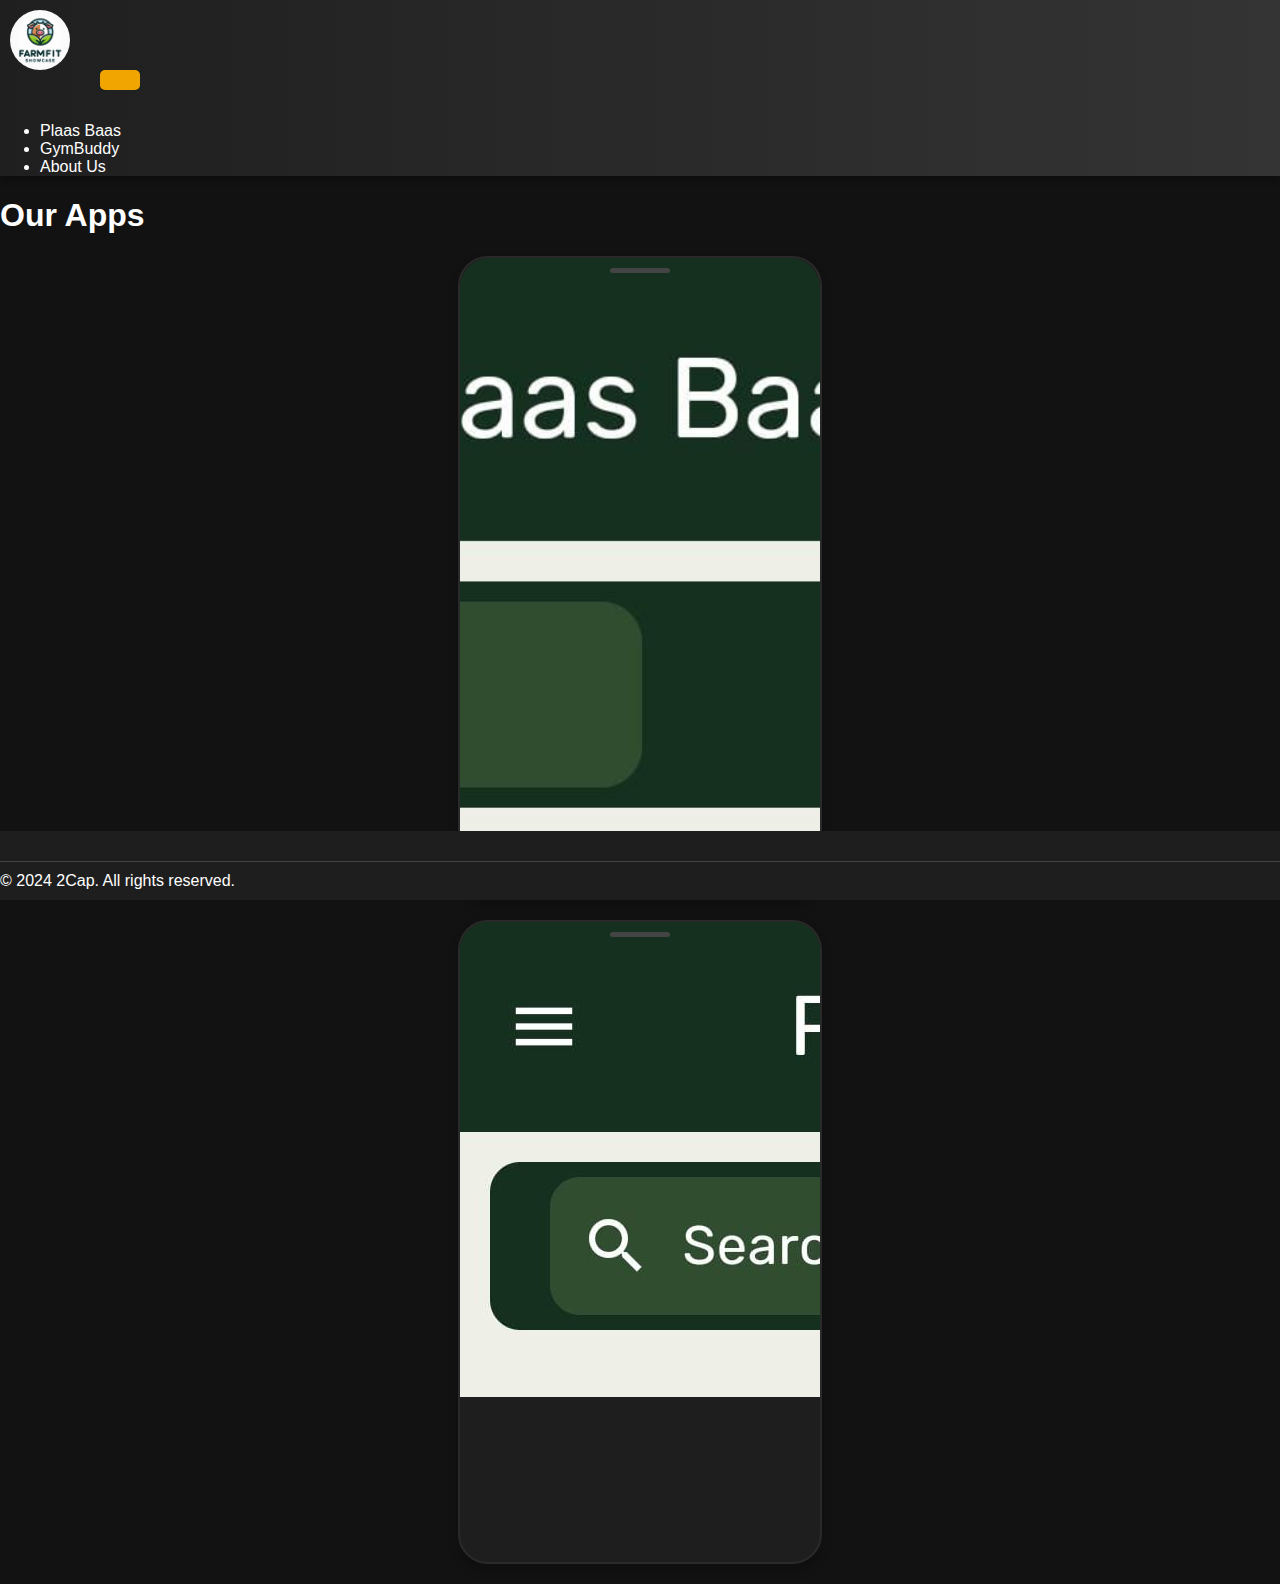
==== index.html @ fa41c2bb "Update copyright year to 2024 and change company name to 2Cap" ====
<!DOCTYPE html>
<html lang="en">
  <head>
    <meta charset="UTF-8" />
    <meta name="viewport" content="width=device-width, initial-scale=1.0" />
    <title>FitFarm Showcase</title>
    <link
      rel="stylesheet"
      href="https://cdnjs.cloudflare.com/ajax/libs/font-awesome/5.15.3/css/all.min.css"
      integrity="sha512-7bBfrgK5cLG5uJ6ZB+z6FwMr1io6J1cC+bbSXmsfxqOZz6sz0jLJ/cRxwJc1K4ZgJ2oT1hD9Q0b0pXoRwX2yqg=="
      crossorigin="anonymous"
      referrerpolicy="no-referrer" />
    <link
      href="https://cdn.jsdelivr.net/npm/bootstrap@5.0.2/dist/css/bootstrap.min.css"
      rel="stylesheet"
      integrity="sha384-EVSTQN3/azprG1Anm3QDgpJLIm9Nao0Yz1ztcQTwFspd3yD65VohhpuuCOmLASjC"
      crossorigin="anonymous" />
    <link rel="stylesheet" href="styles/footer.css" />
    <link rel="stylesheet" href="styles/style.css" />
    <link rel="stylesheet" href="styles/index.css" />
  </head>
  <body>
    <nav class="navbar navbar-expand-lg">
      <a class="navbar-brand" href="index.html">
        <img
          class="logo"
          src="images/fitfarmshowcase.jpeg"
          alt="FitFarm Logo"
          width="30"
          height="30"
          class="d-inline-block align-text-top" />
      </a>
      <button
        class="navbar-toggler"
        type="button"
        data-toggle="collapse"
        data-target="#navbarNav"
        aria-controls="navbarNav"
        aria-expanded="false"
        aria-label="Toggle navigation">
        <span class="navbar-toggler-icon"></span>
      </button>
      <div class="collapse navbar-collapse text-center" id="navbarNav">
        <ul class="navbar-nav mx-auto">
          <li class="nav-item active">
            <a class="nav-link" href="plaas_baas.html">Plaas Baas</a>
          </li>
          <li class="nav-item">
            <a class="nav-link" href="gymbuddy.html">GymBuddy</a>
          </li>
          <li class="nav-item">
            <a class="nav-link" href="about_us.html">About Us</a>
          </li>
        </ul>
      </div>
    </nav>

    <div class="container mt-4">
      <h1 class="text-center">Our Apps</h1>
      <div class="row mt-4">
        <div class="col-md-6">
          <a href="plaas_baas.html">
            <div class="card">
              <img class="card-img-top" src="images/Plaas.jpg" alt="..." />
              <div class="card-body">
                <h5 class="card-title">Plaas Baas</h5>
                <p class="card-text">The farm app</p>
              </div>
            </div>
          </a>
        </div>
        <div class="col-md-6">
          <a href="gymbuddy.html">
            <div class="card">
              <img
                class="img-fluid rounded-start"
                src="images/Plaas.jpg"
                alt="App 2 Screenshot" />
              <div class="card-body">
                <h5 class="card-title">Gym</h5>
                <p class="card-text">The gym app</p>
              </div>
            </div>
          </a>
        </div>
      </div>
    </div>

    <script src="https://code.jquery.com/jquery-3.2.1.slim.min.js"></script>
    <script src="https://maxcdn.bootstrapcdn.com/bootstrap/4.0.0/js/bootstrap.min.js"></script>
  </body>

  <footer>
    <footer class="footer mt-auto py-3">
      <div class="container">
        <div class="text-center py-3">
          &copy; 2024 2Cap. All rights reserved.
        </div>
      </div>
    </footer>
  </footer>
</html>
---- styles/footer.css ----
.footer {
  background-color: #1e1e1e;
  color: #ffffff;
  position: relative;
  bottom: 0;
  left: 0;
  right: 0;
  padding: 10px 0;
}
.footer a {
  color: #f0a500;
  text-decoration: none;
  transition: color 0.2s;
}
.footer a:hover {
  color: #ffffff;
}
.footer h5 {
  margin-bottom: 20px;
}
.footer ul {
  padding: 0;
  list-style: none;
}
.footer ul li {
  margin-bottom: 10px;
}
.footer ul li a {
  display: flex;
  align-items: center;
}
.footer ul li a i {
  margin-right: 8px;
}
.footer .text-center {
  border-top: 1px solid #444;
  margin-top: 20px;
  padding-top: 10px;
}
---- styles/style.css ----
body {
  background-color: #121212;
  color: #ffffff;
  height: 100%;
  margin: 0;
  padding: 0;
  font-family: "Roboto", sans-serif;
}
.navbar {
  background: linear-gradient(90deg, #1f1f1f 0%, #343434 100%);
  box-shadow: 0 4px 8px rgba(0, 0, 0, 0.3);
}

.navbar-brand,
.nav-link {
  color: #ffffff !important;
  transition: color 0.2s;
}
.nav-link:hover {
  color: #f8f9fa !important;
  border-bottom: 2px solid #000000;
}
a {
  text-decoration: none;
  color: inherit;
}
.container h1 {
  color: #ffffff;
}

.logo {
  margin: 10px;
  height: auto;
  width: 60px;
  border-radius: 50%;
}

button {
  background-color: #f0a500;
  color: #ffffff;
  border: none;
  padding: 10px 20px;
  border-radius: 5px;
  cursor: pointer;
  transition: background-color 0.2s;
  margin: 1rem;
}
---- styles/index.css ----
.card {
  background-color: #1e1e1e;
  border: 2px solid #2a2a2a;
  border-radius: 30px;
  color: #ffffff;
  cursor: pointer;
  transition: transform 0.3s, box-shadow 0.3s;
  box-shadow: 0 6px 12px rgba(0, 0, 0, 0.2);
  overflow: hidden;
  position: relative;
  width: 100%;
  max-width: 360px; /* Approximate width of a phone */
  height: 640px; /* 16:9 ratio height for a phone */
  margin: auto;
  margin-bottom: 20px;
}
.card::before {
  content: "";
  position: absolute;
  top: 10px;
  left: 50%;
  transform: translateX(-50%);
  width: 60px;
  height: 5px;
  background-color: #444;
  border-radius: 3px;
}
.card:hover {
  transform: translateY(-10px);
  box-shadow: 0 12px 24px rgba(0, 0, 0, 0.2);
  background-color: #2a2a2a;
}
.card-img-top {
  border-radius: 30px 30px 0 0;
  height: 100%;
  width: 100%;
  object-fit: cover;
}
.card-body {
  display: flex;
  flex-direction: column;
  justify-content: center;
  align-items: center;
  height: 50%;
  padding: 20px;
  text-align: center;
}
.card-title {
  font-size: 1.5rem;
  margin-bottom: 10px;
}
.card-text {
  font-size: 1rem;
}

.footer {
  position: fixed;
}
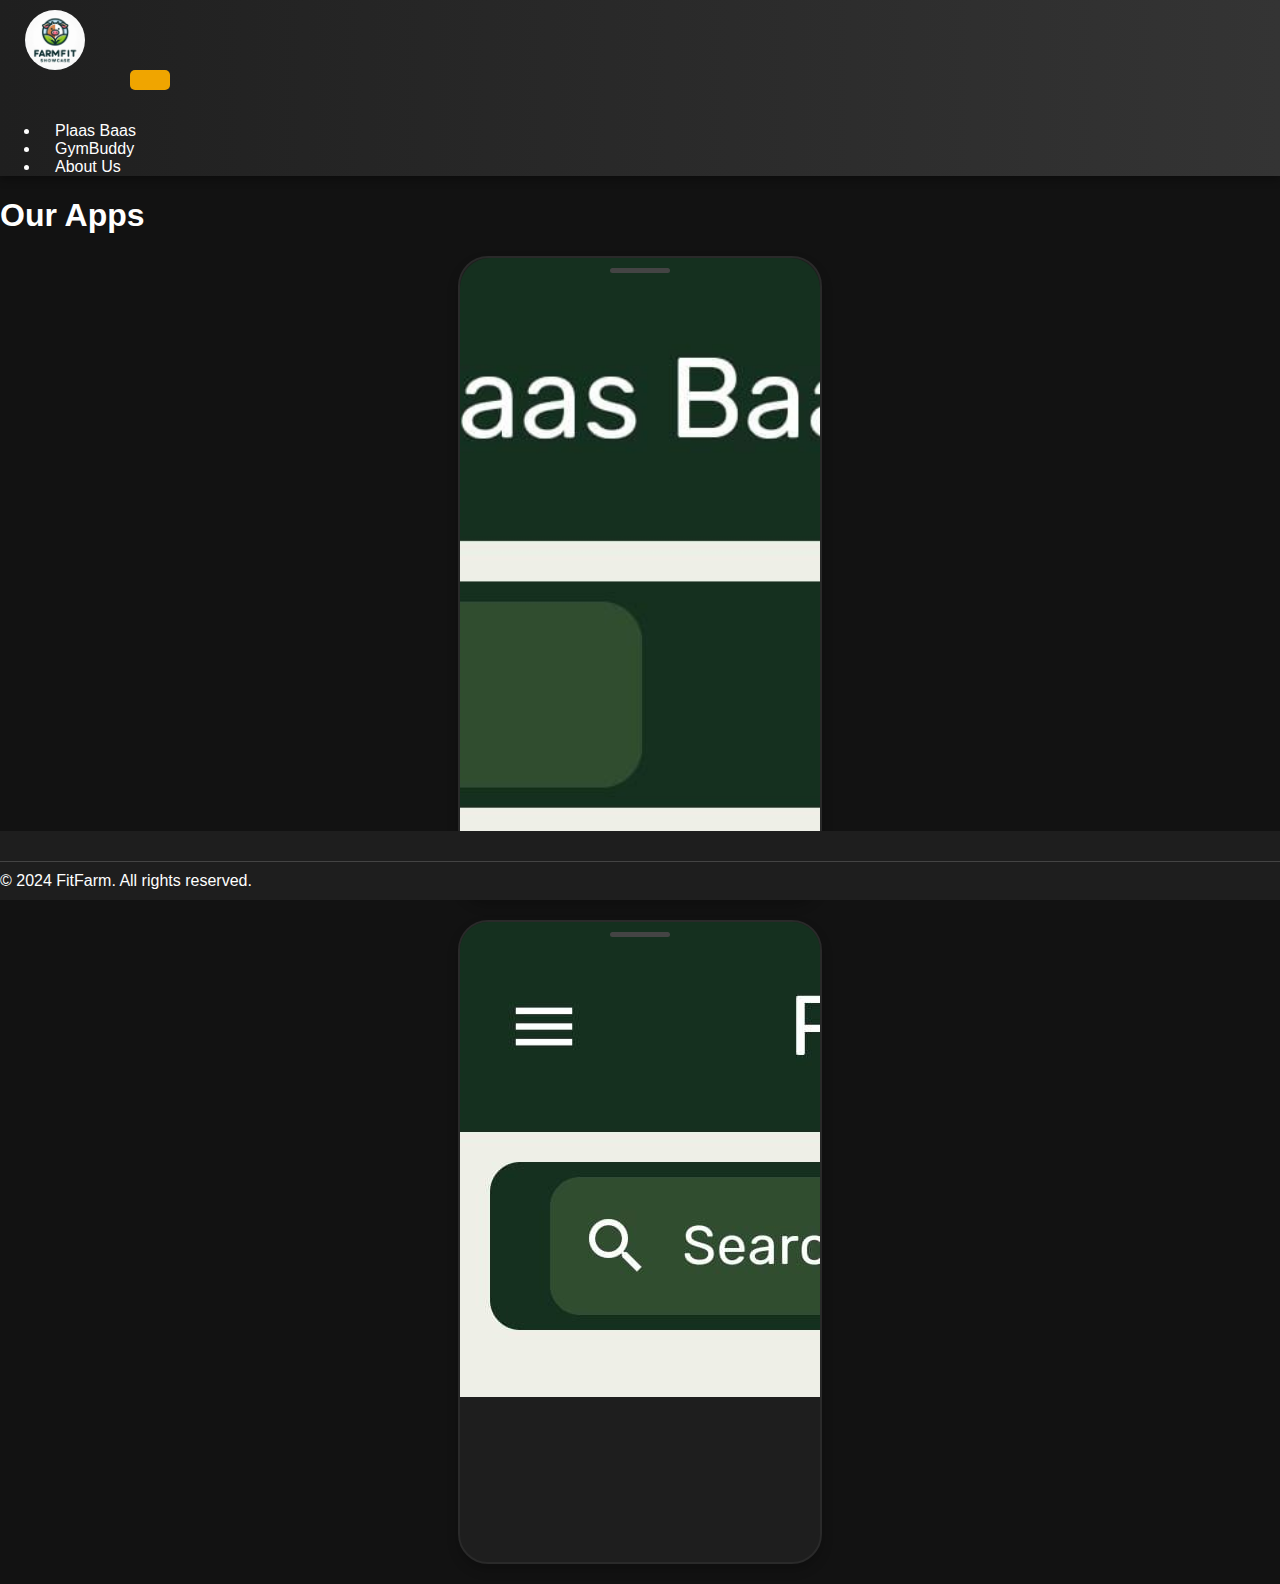
==== commit f5ac9ef2: "Made some design changes" ====
--- a/index.html
+++ b/index.html
@@ -49,7 +49,7 @@
             <a class="nav-link" href="gymbuddy.html">GymBuddy</a>
           </li>
           <li class="nav-item">
-            <a class="nav-link" href="about_us.html">About Us</a>
+            <a class="nav-link" id="About_Us" href="about_us.html">About Us</a>
           </li>
         </ul>
       </div>
@@ -94,7 +94,7 @@
     <footer class="footer mt-auto py-3">
       <div class="container">
         <div class="text-center py-3">
-          &copy; 2024 2Cap. All rights reserved.
+          &copy; 2024 FitFarm. All rights reserved.
         </div>
       </div>
     </footer>
--- a/styles/index.css
+++ b/styles/index.css
@@ -56,3 +56,21 @@
 .footer {
   position: fixed;
 }
+
+.navbar-brand,
+.nav-link {
+  /* Change the color depending on the background color */
+  color: #ffffff !important;
+  transition: color 0.2s;
+  position: relative;
+  padding: 10px 15px;
+}
+
+.nav-link:hover {
+  color: #ffffff;
+  border-bottom: 2px solid #ffffff;
+}
+
+#About_Us {
+  margin-right: 15px;
+}
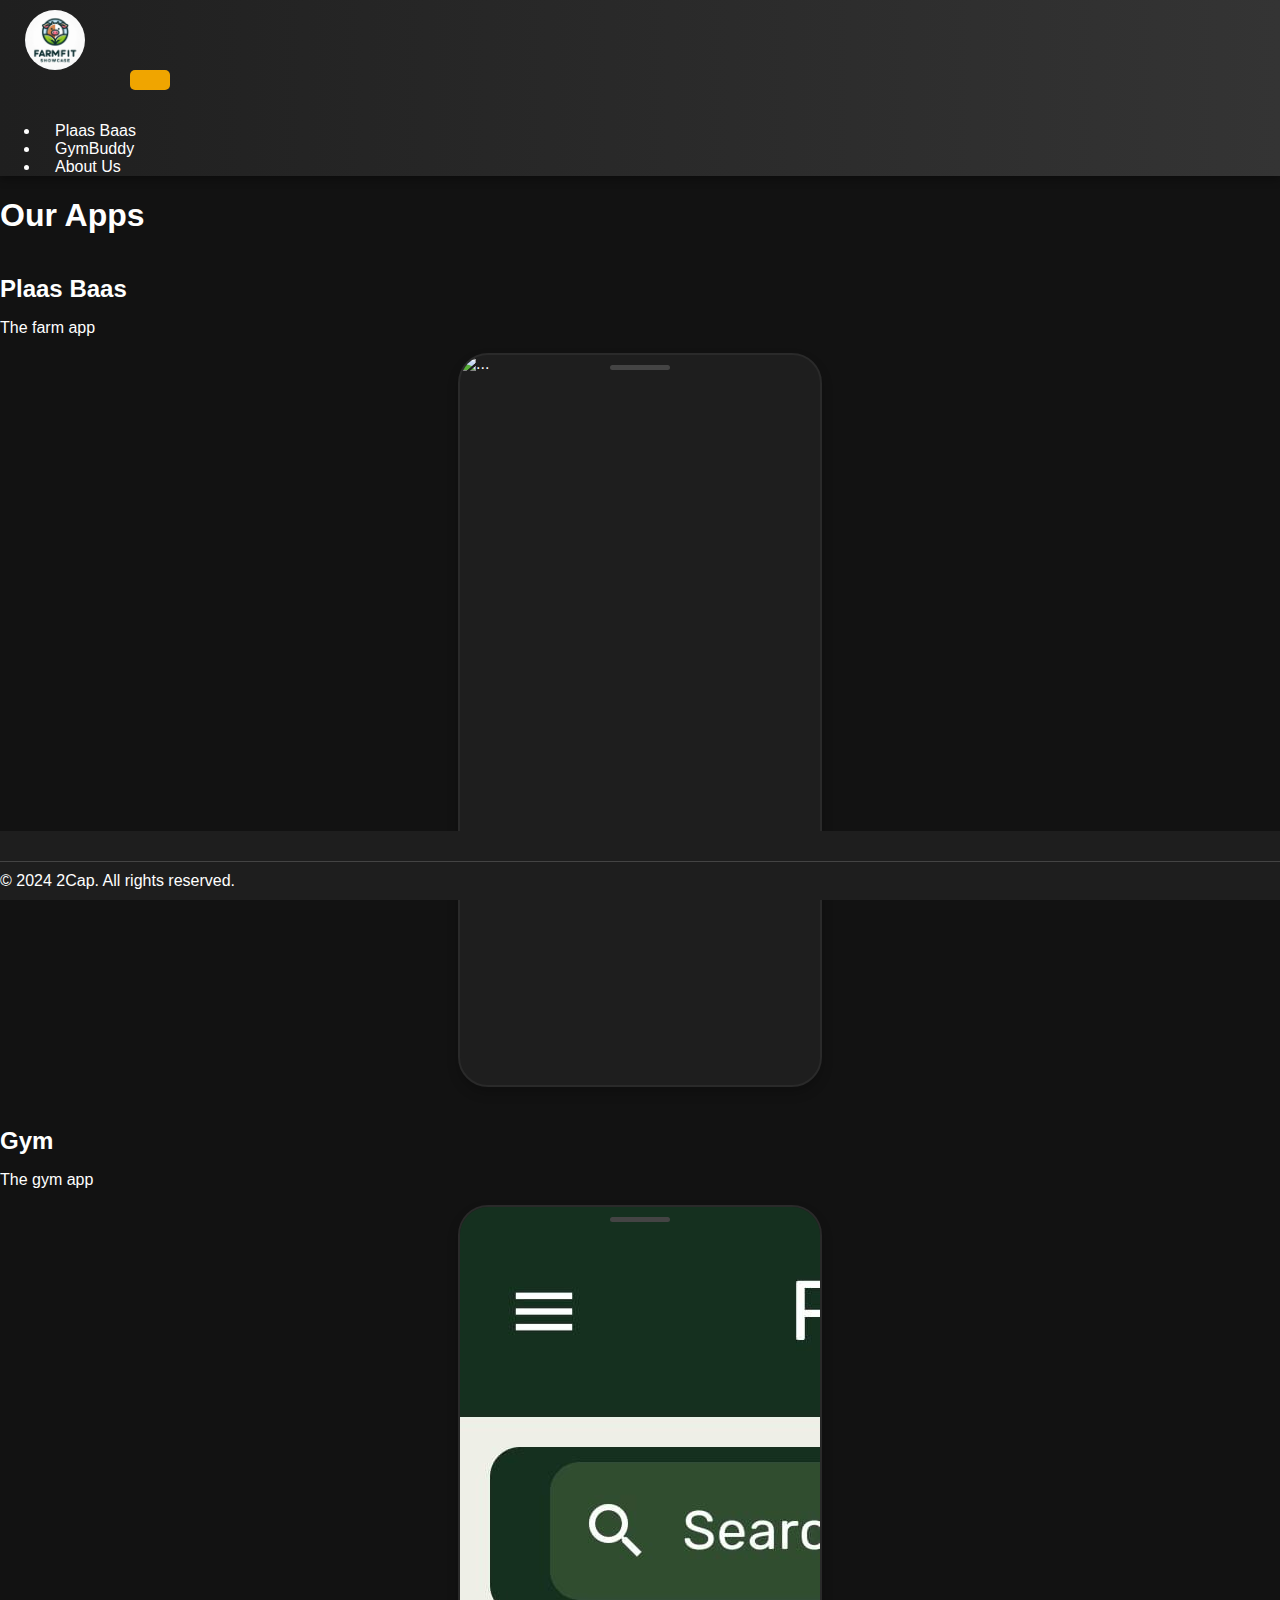
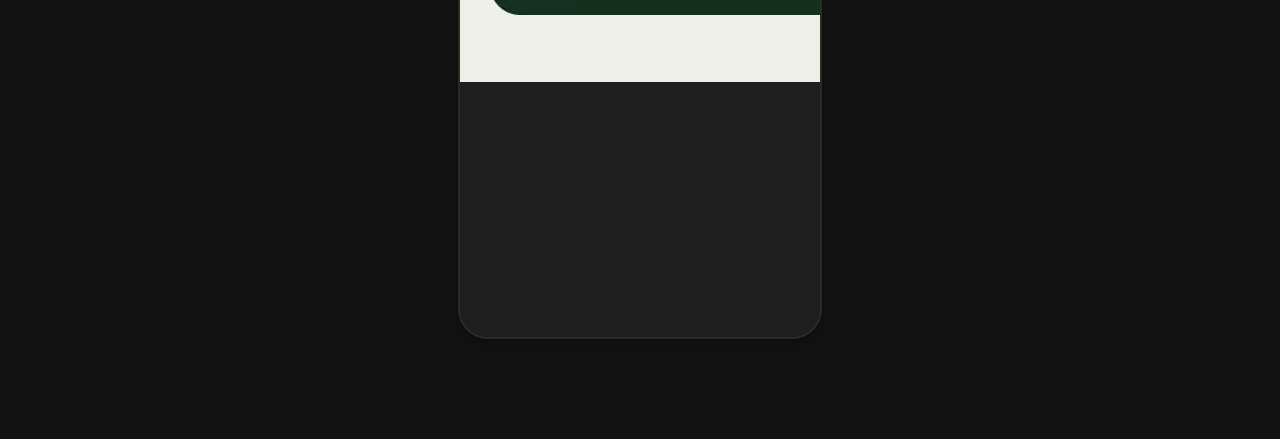
==== commit bca9ead5: "Updated index style" ====
--- a/index.html
+++ b/index.html
@@ -55,30 +55,37 @@
       </div>
     </nav>
 
-    <div class="container mt-4">
+    <div class="container mt-4 card-container">
       <h1 class="text-center">Our Apps</h1>
       <div class="row mt-4">
         <div class="col-md-6">
           <a href="plaas_baas.html">
+            <div class="text-center m-3">
+              <h5 class="card-title">Plaas Baas</h5>
+              <p class="card-text">The farm app</p>
+            </div>
             <div class="card">
-              <img class="card-img-top" src="images/Plaas.jpg" alt="..." />
-              <div class="card-body">
-                <h5 class="card-title">Plaas Baas</h5>
-                <p class="card-text">The farm app</p>
-              </div>
+              <img
+                class="card-img-top"
+                src="images/plaas_baas_home_screen.png"
+                alt="..." />
+              <div class="card-body"></div>
             </div>
           </a>
         </div>
         <div class="col-md-6">
           <a href="gymbuddy.html">
+            <div class="text-center m-3">
+              <h5 class="card-title">Gym</h5>
+              <p class="card-text">The gym app</p>
+            </div>
             <div class="card">
               <img
                 class="img-fluid rounded-start"
                 src="images/Plaas.jpg"
                 alt="App 2 Screenshot" />
               <div class="card-body">
-                <h5 class="card-title">Gym</h5>
-                <p class="card-text">The gym app</p>
+                <!-- Removed h5 and p from here -->
               </div>
             </div>
           </a>
@@ -94,7 +101,7 @@
     <footer class="footer mt-auto py-3">
       <div class="container">
         <div class="text-center py-3">
-          &copy; 2024 FitFarm. All rights reserved.
+          &copy; 2024 2Cap. All rights reserved.
         </div>
       </div>
     </footer>
--- a/styles/index.css
+++ b/styles/index.css
@@ -10,7 +10,7 @@
   position: relative;
   width: 100%;
   max-width: 360px; /* Approximate width of a phone */
-  height: 640px; /* 16:9 ratio height for a phone */
+  height: 730px; /* 16:9 ratio height for a phone */
   margin: auto;
   margin-bottom: 20px;
 }
@@ -34,7 +34,6 @@
   border-radius: 30px 30px 0 0;
   height: 100%;
   width: 100%;
-  object-fit: cover;
 }
 .card-body {
   display: flex;
@@ -71,6 +70,6 @@
   border-bottom: 2px solid #ffffff;
 }
 
-#About_Us {
-  margin-right: 15px;
-}
+.card-container {
+  margin-bottom: 100px; /* Adjust the value as needed */
+}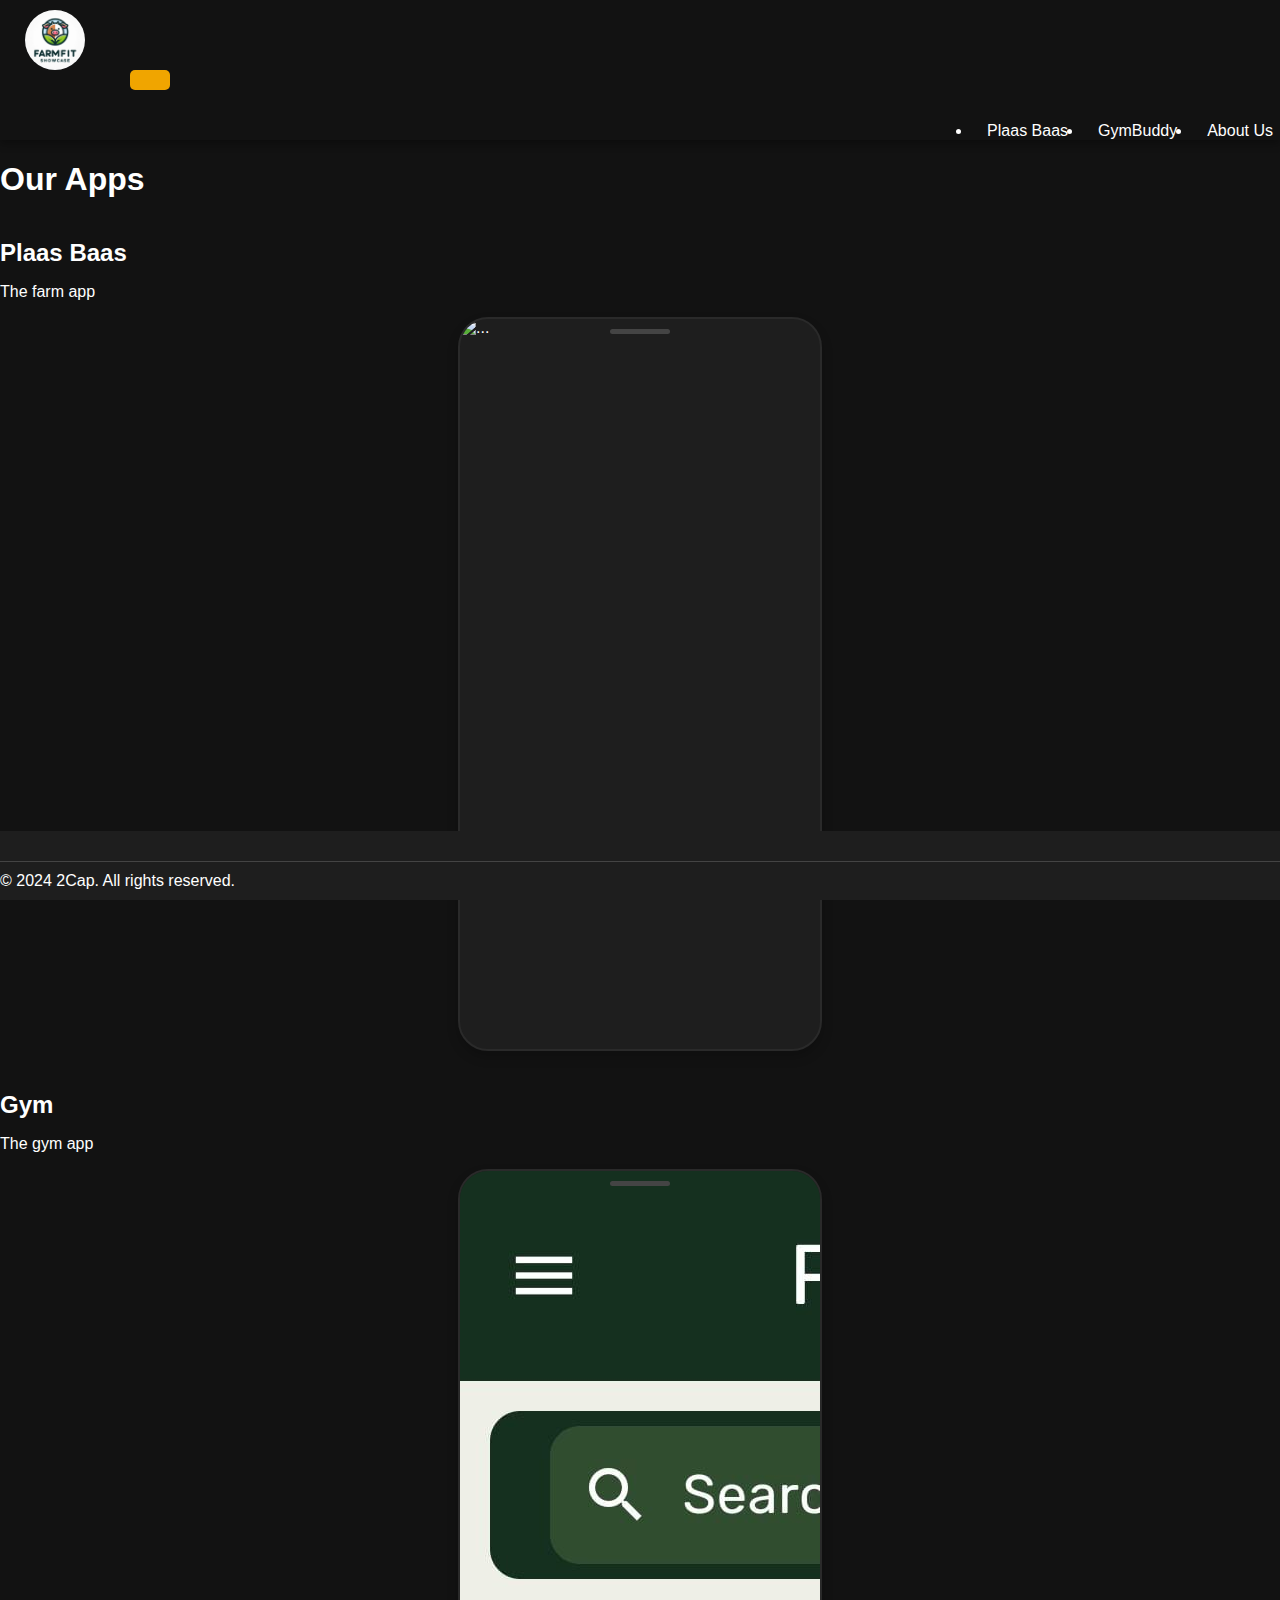
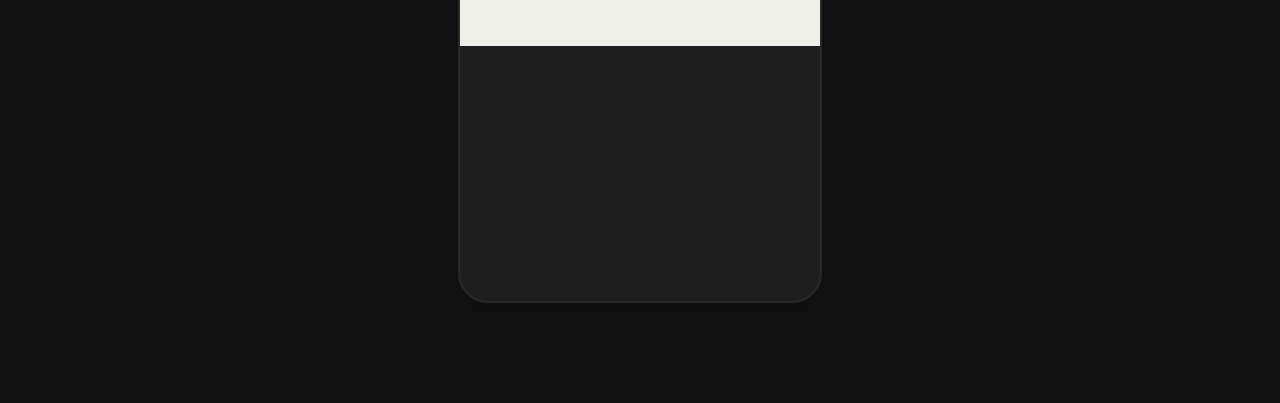
==== commit 5f93726b: "Made some footer design changes" ====
--- a/index.html
+++ b/index.html
@@ -95,15 +95,14 @@
 
     <script src="https://code.jquery.com/jquery-3.2.1.slim.min.js"></script>
     <script src="https://maxcdn.bootstrapcdn.com/bootstrap/4.0.0/js/bootstrap.min.js"></script>
+    <script src="scripts/footer_script.js"></script>
   </body>
 
-  <footer>
-    <footer class="footer mt-auto py-3">
-      <div class="container">
-        <div class="text-center py-3">
-          &copy; 2024 2Cap. All rights reserved.
-        </div>
+  <footer class="footer mt-auto py-3">
+    <div class="container">
+      <div class="text-center py-3">
+        &copy; 2024 2Cap. All rights reserved.
       </div>
-    </footer>
+    </div>
   </footer>
-</html>
+</html>--- a/styles/style.css
+++ b/styles/style.css
@@ -7,25 +7,37 @@
   font-family: "Roboto", sans-serif;
 }
 .navbar {
-  background: linear-gradient(90deg, #1f1f1f 0%, #343434 100%);
+  background: transparent;
   box-shadow: 0 4px 8px rgba(0, 0, 0, 0.3);
 }
 
 .navbar-brand,
 .nav-link {
-  color: #ffffff !important;
+  /* Change the color depending on the background color */
+  color: #000 !important;
   transition: color 0.2s;
+  position: relative;
+  padding: 10px 15px;
 }
+
 .nav-link:hover {
-  color: #f8f9fa !important;
+  color: #000;
   border-bottom: 2px solid #000000;
 }
+
 a {
   text-decoration: none;
   color: inherit;
 }
+
 .container h1 {
   color: #ffffff;
+}
+
+.navbar-nav {
+  display: flex;
+  justify-content: right;
+  width: 100%;
 }
 
 .logo {
@@ -33,6 +45,13 @@
   height: auto;
   width: 60px;
   border-radius: 50%;
+}
+
+/* hove logo */
+.logo:hover {
+  transform: rotate(360deg);
+  transition: transform 0.5s;
+  border: 2px solid #f0a500;
 }
 
 button {
@@ -45,3 +64,15 @@
   transition: background-color 0.2s;
   margin: 1rem;
 }
+
+#About_Us {
+  margin-right: 2rem;
+}
+
+.footer {
+  transition: opacity 0.5s;
+  opacity: 1;
+}
+.footer.hidden {
+  opacity: 0;
+}
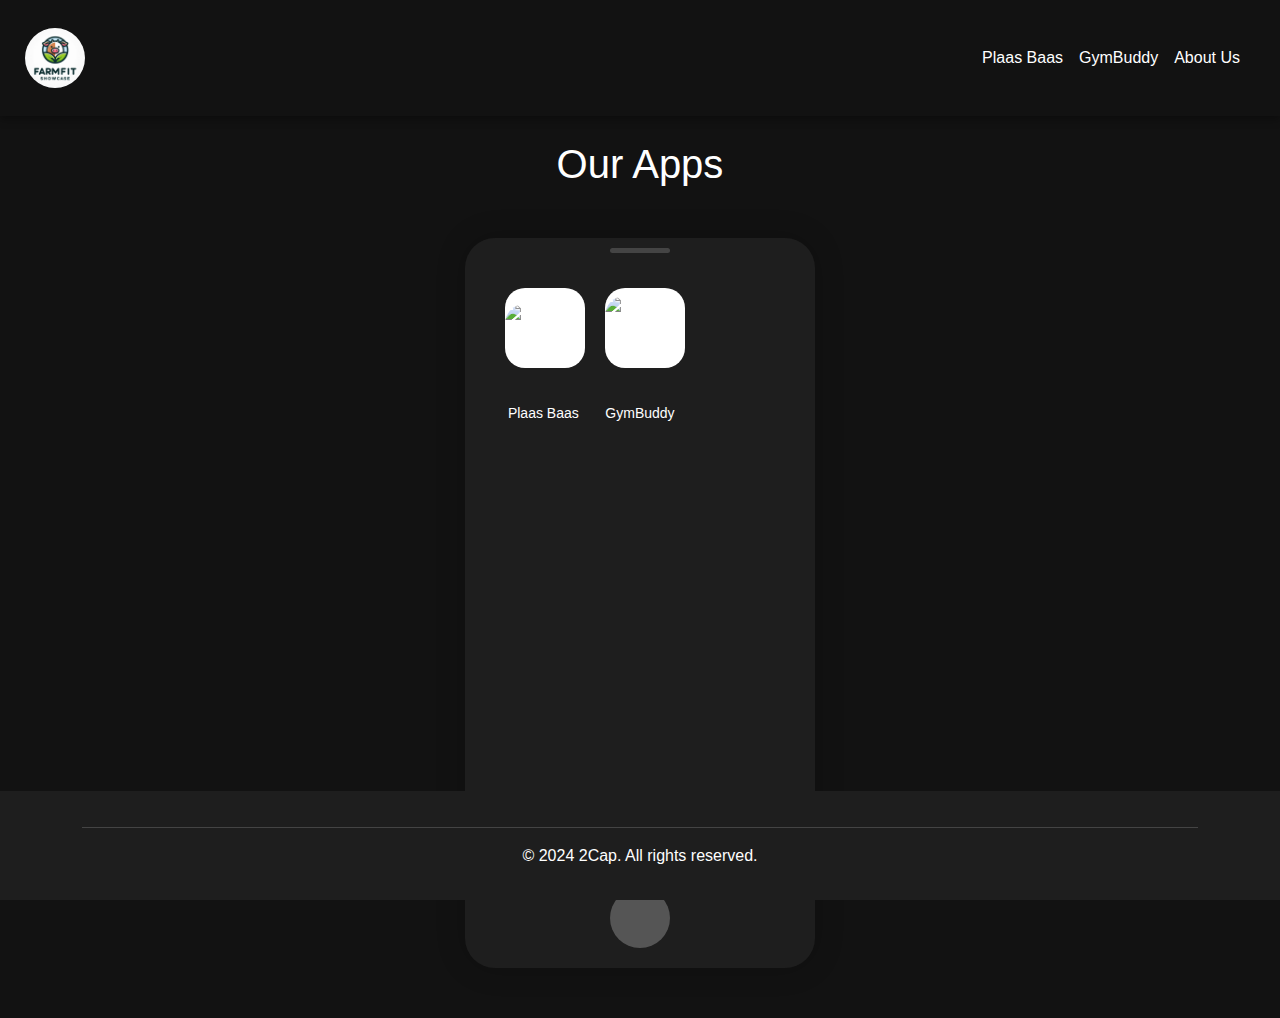
==== commit e99039b7: "Refactor image source and styles in about_us.html and index.html" ====
--- a/index.html
+++ b/index.html
@@ -5,21 +5,150 @@
     <meta name="viewport" content="width=device-width, initial-scale=1.0" />
     <title>FitFarm Showcase</title>
     <link
-      rel="stylesheet"
-      href="https://cdnjs.cloudflare.com/ajax/libs/font-awesome/5.15.3/css/all.min.css"
-      integrity="sha512-7bBfrgK5cLG5uJ6ZB+z6FwMr1io6J1cC+bbSXmsfxqOZz6sz0jLJ/cRxwJc1K4ZgJ2oT1hD9Q0b0pXoRwX2yqg=="
-      crossorigin="anonymous"
-      referrerpolicy="no-referrer" />
-    <link
       href="https://cdn.jsdelivr.net/npm/bootstrap@5.0.2/dist/css/bootstrap.min.css"
-      rel="stylesheet"
-      integrity="sha384-EVSTQN3/azprG1Anm3QDgpJLIm9Nao0Yz1ztcQTwFspd3yD65VohhpuuCOmLASjC"
-      crossorigin="anonymous" />
+      rel="stylesheet" />
     <link rel="stylesheet" href="styles/footer.css" />
     <link rel="stylesheet" href="styles/style.css" />
     <link rel="stylesheet" href="styles/index.css" />
+    <style>
+      .phone-frame {
+        width: 350px;
+        height: 730px;
+        background-color: #1e1e1e;
+        border-radius: 30px;
+        padding: 20px;
+        margin: 50px auto;
+        box-shadow: 0px 0px 30px rgba(0, 0, 0, 0.2);
+        position: relative;
+        max-width: 100%;
+      }
+
+      /* Adjust the phone size on smaller screens */
+      @media (max-width: 768px) {
+        .phone-frame {
+          width: 280px;
+          height: 600px;
+        }
+      }
+
+      @media (max-width: 576px) {
+        .phone-frame {
+          width: 220px;
+          height: 470px;
+        }
+      }
+
+      /* Phone's top speaker area */
+      .speaker {
+        width: 60px;
+        height: 5px;
+        background-color: #444;
+        border-radius: 3px;
+        margin: 0 auto;
+        position: absolute;
+        top: 10px;
+        left: 50%;
+        transform: translateX(-50%);
+      }
+
+      /* App grid inside the phone */
+      .app-grid {
+        display: grid;
+        grid-template-columns: repeat(3, 1fr);
+        gap: 20px;
+        margin-top: 30px;
+        padding: 0 20px;
+      }
+
+      /* Adjust the gap for smaller screens */
+      @media (max-width: 576px) {
+        .app-grid {
+          gap: 10px;
+        }
+      }
+
+      /* App icon styling */
+      .app-icon {
+        width: 80px;
+        height: 80px;
+        background-color: #fff;
+        border-radius: 20px;
+        display: flex;
+        align-items: center;
+        justify-content: center;
+        transition: all 0.3s ease-in-out;
+      }
+
+      /* Shrink app icons on smaller screens */
+      @media (max-width: 768px) {
+        .app-icon {
+          width: 60px;
+          height: 60px;
+        }
+      }
+
+      @media (max-width: 576px) {
+        .app-icon {
+          width: 50px;
+          height: 50px;
+        }
+      }
+
+      .app-icon img {
+        max-width: 100%;
+        border-radius: 20px;
+      }
+
+      .app-title {
+        text-align: center;
+        margin-top: 5px;
+        font-size: 14px;
+        color: #fff;
+      }
+
+      /* Adjust font size for smaller screens */
+      @media (max-width: 768px) {
+        .app-title {
+          font-size: 12px;
+        }
+      }
+
+      @media (max-width: 576px) {
+        .app-title {
+          font-size: 10px;
+        }
+      }
+
+      /* Home button */
+      .home-button {
+        width: 60px;
+        height: 60px;
+        background-color: #555;
+        border-radius: 50%;
+        position: absolute;
+        bottom: 20px;
+        left: 50%;
+        transform: translateX(-50%);
+      }
+
+      /* Adjust home button size for smaller screens */
+      @media (max-width: 768px) {
+        .home-button {
+          width: 50px;
+          height: 50px;
+        }
+      }
+
+      @media (max-width: 576px) {
+        .home-button {
+          width: 40px;
+          height: 40px;
+        }
+      }
+    </style>
   </head>
   <body>
+    <!-- Navbar -->
     <nav class="navbar navbar-expand-lg">
       <a class="navbar-brand" href="index.html">
         <img
@@ -55,54 +184,49 @@
       </div>
     </nav>
 
-    <div class="container mt-4 card-container">
+    <!-- Main Container -->
+    <div class="container mt-4">
       <h1 class="text-center">Our Apps</h1>
-      <div class="row mt-4">
-        <div class="col-md-6">
-          <a href="plaas_baas.html">
-            <div class="text-center m-3">
-              <h5 class="card-title">Plaas Baas</h5>
-              <p class="card-text">The farm app</p>
-            </div>
-            <div class="card">
-              <img
-                class="card-img-top"
-                src="images/plaas_baas_home_screen.png"
-                alt="..." />
-              <div class="card-body"></div>
-            </div>
+
+      <!-- Phone frame -->
+      <div class="phone-frame">
+        <!-- Speaker -->
+        <div class="speaker"></div>
+
+        <!-- App grid -->
+        <div class="app-grid">
+          <a href="plaas_baas.html" class="app-icon">
+            <img
+              src="images/plaas_baas_images/launcher_icon.png"
+              alt="Plaas Baas Icon" />
+          </a>
+          <a href="gymbuddy.html" class="app-icon">
+            <img src="images/gymbuddy_icon.png" alt="GymBuddy Icon" />
           </a>
         </div>
-        <div class="col-md-6">
-          <a href="gymbuddy.html">
-            <div class="text-center m-3">
-              <h5 class="card-title">Gym</h5>
-              <p class="card-text">The gym app</p>
-            </div>
-            <div class="card">
-              <img
-                class="img-fluid rounded-start"
-                src="images/Plaas.jpg"
-                alt="App 2 Screenshot" />
-              <div class="card-body">
-                <!-- Removed h5 and p from here -->
-              </div>
-            </div>
-          </a>
+
+        <!-- App titles -->
+        <div class="app-grid">
+          <div class="app-title">Plaas Baas</div>
+          <div class="app-title">GymBuddy</div>
+        </div>
+
+        <!-- Home button -->
+        <div class="home-button"></div>
+      </div>
+    </div>
+
+    <!-- Footer -->
+    <footer class="footer mt-auto py-3">
+      <div class="container">
+        <div class="text-center py-3">
+          &copy; 2024 2Cap. All rights reserved.
         </div>
       </div>
-    </div>
-
+    </footer>
+
+    <!-- Scripts -->
     <script src="https://code.jquery.com/jquery-3.2.1.slim.min.js"></script>
     <script src="https://maxcdn.bootstrapcdn.com/bootstrap/4.0.0/js/bootstrap.min.js"></script>
-    <script src="scripts/footer_script.js"></script>
   </body>
-
-  <footer class="footer mt-auto py-3">
-    <div class="container">
-      <div class="text-center py-3">
-        &copy; 2024 2Cap. All rights reserved.
-      </div>
-    </div>
-  </footer>
-</html>+</html>
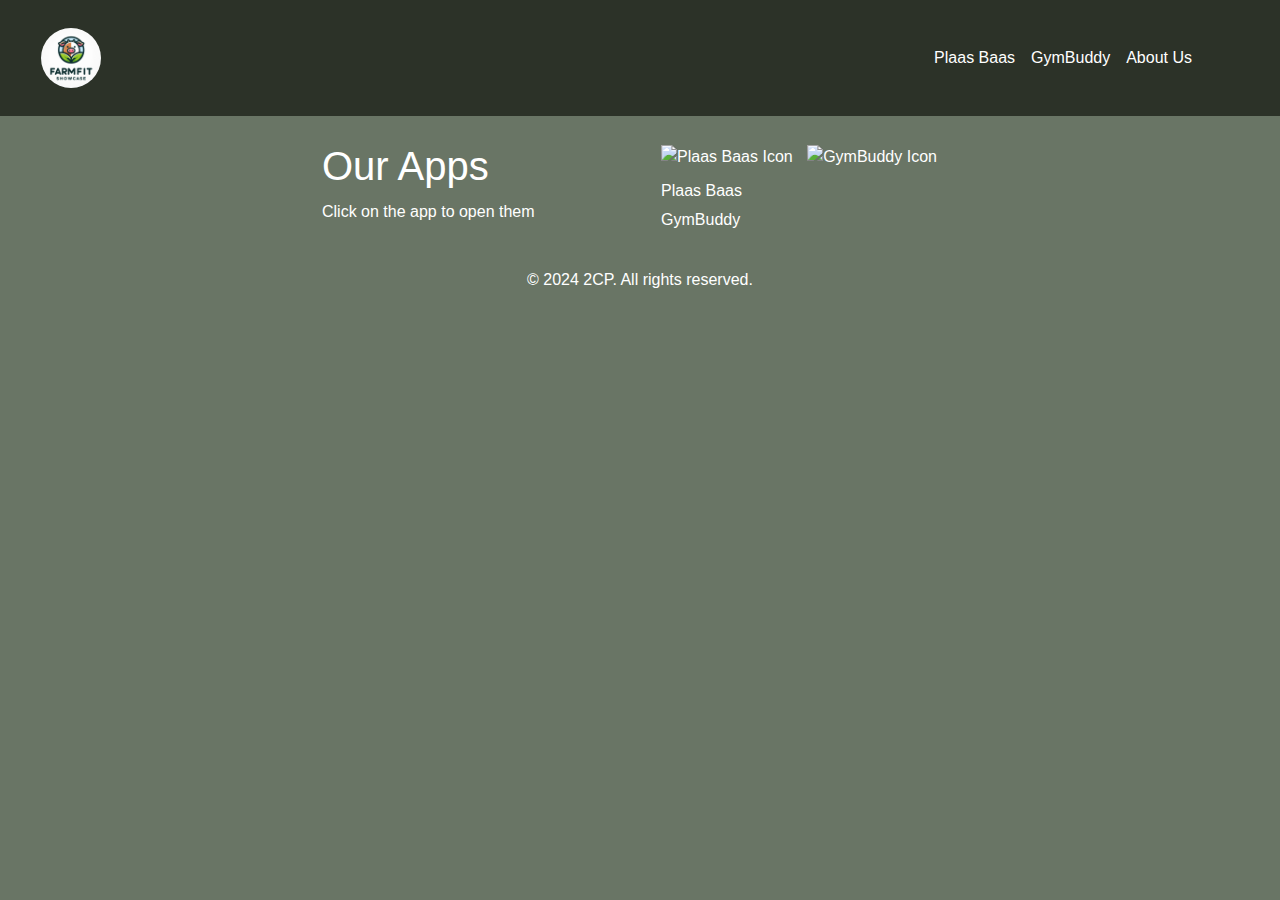
==== commit 79a61292: "Refactor image source and styles in about_us.html, index.html, and gymbuddy.html" ====
--- a/index.html
+++ b/index.html
@@ -3,227 +3,79 @@
   <head>
     <meta charset="UTF-8" />
     <meta name="viewport" content="width=device-width, initial-scale=1.0" />
-    <title>FitFarm Showcase</title>
+    <title>2CP Showcase</title>
     <link
       href="https://cdn.jsdelivr.net/npm/bootstrap@5.0.2/dist/css/bootstrap.min.css"
       rel="stylesheet" />
     <link rel="stylesheet" href="styles/footer.css" />
     <link rel="stylesheet" href="styles/style.css" />
     <link rel="stylesheet" href="styles/index.css" />
-    <style>
-      .phone-frame {
-        width: 350px;
-        height: 730px;
-        background-color: #1e1e1e;
-        border-radius: 30px;
-        padding: 20px;
-        margin: 50px auto;
-        box-shadow: 0px 0px 30px rgba(0, 0, 0, 0.2);
-        position: relative;
-        max-width: 100%;
-      }
-
-      /* Adjust the phone size on smaller screens */
-      @media (max-width: 768px) {
-        .phone-frame {
-          width: 280px;
-          height: 600px;
-        }
-      }
-
-      @media (max-width: 576px) {
-        .phone-frame {
-          width: 220px;
-          height: 470px;
-        }
-      }
-
-      /* Phone's top speaker area */
-      .speaker {
-        width: 60px;
-        height: 5px;
-        background-color: #444;
-        border-radius: 3px;
-        margin: 0 auto;
-        position: absolute;
-        top: 10px;
-        left: 50%;
-        transform: translateX(-50%);
-      }
-
-      /* App grid inside the phone */
-      .app-grid {
-        display: grid;
-        grid-template-columns: repeat(3, 1fr);
-        gap: 20px;
-        margin-top: 30px;
-        padding: 0 20px;
-      }
-
-      /* Adjust the gap for smaller screens */
-      @media (max-width: 576px) {
-        .app-grid {
-          gap: 10px;
-        }
-      }
-
-      /* App icon styling */
-      .app-icon {
-        width: 80px;
-        height: 80px;
-        background-color: #fff;
-        border-radius: 20px;
-        display: flex;
-        align-items: center;
-        justify-content: center;
-        transition: all 0.3s ease-in-out;
-      }
-
-      /* Shrink app icons on smaller screens */
-      @media (max-width: 768px) {
-        .app-icon {
-          width: 60px;
-          height: 60px;
-        }
-      }
-
-      @media (max-width: 576px) {
-        .app-icon {
-          width: 50px;
-          height: 50px;
-        }
-      }
-
-      .app-icon img {
-        max-width: 100%;
-        border-radius: 20px;
-      }
-
-      .app-title {
-        text-align: center;
-        margin-top: 5px;
-        font-size: 14px;
-        color: #fff;
-      }
-
-      /* Adjust font size for smaller screens */
-      @media (max-width: 768px) {
-        .app-title {
-          font-size: 12px;
-        }
-      }
-
-      @media (max-width: 576px) {
-        .app-title {
-          font-size: 10px;
-        }
-      }
-
-      /* Home button */
-      .home-button {
-        width: 60px;
-        height: 60px;
-        background-color: #555;
-        border-radius: 50%;
-        position: absolute;
-        bottom: 20px;
-        left: 50%;
-        transform: translateX(-50%);
-      }
-
-      /* Adjust home button size for smaller screens */
-      @media (max-width: 768px) {
-        .home-button {
-          width: 50px;
-          height: 50px;
-        }
-      }
-
-      @media (max-width: 576px) {
-        .home-button {
-          width: 40px;
-          height: 40px;
-        }
-      }
-    </style>
   </head>
   <body>
-    <!-- Navbar -->
-    <nav class="navbar navbar-expand-lg">
-      <a class="navbar-brand" href="index.html">
-        <img
-          class="logo"
-          src="images/fitfarmshowcase.jpeg"
-          alt="FitFarm Logo"
-          width="30"
-          height="30"
-          class="d-inline-block align-text-top" />
-      </a>
-      <button
-        class="navbar-toggler"
-        type="button"
-        data-toggle="collapse"
-        data-target="#navbarNav"
-        aria-controls="navbarNav"
-        aria-expanded="false"
-        aria-label="Toggle navigation">
-        <span class="navbar-toggler-icon"></span>
-      </button>
-      <div class="collapse navbar-collapse text-center" id="navbarNav">
-        <ul class="navbar-nav mx-auto">
-          <li class="nav-item active">
-            <a class="nav-link" href="plaas_baas.html">Plaas Baas</a>
-          </li>
-          <li class="nav-item">
-            <a class="nav-link" href="gymbuddy.html">GymBuddy</a>
-          </li>
-          <li class="nav-item">
-            <a class="nav-link" id="About_Us" href="about_us.html">About Us</a>
-          </li>
-        </ul>
-      </div>
-    </nav>
+    <div id="navbar-placeholder"></div>
+
+    <script>
+      document.addEventListener("DOMContentLoaded", function () {
+        fetch("html_componets/navbar.html")
+          .then((response) => response.text())
+          .then((data) => {
+            document.getElementById("navbar-placeholder").innerHTML = data;
+          });
+      });
+    </script>
 
     <!-- Main Container -->
-    <div class="container mt-4">
-      <h1 class="text-center">Our Apps</h1>
+    <div class="container mt-2" style="margin-top: 20px">
+      <div class="row" style="margin-left: 15rem; margin-right: 15rem">
+        <div class="col-md-6 d-flex align-items-center" style="padding: 0">
+          <div>
+            <h1 style="margin-bottom: 10px">Our Apps</h1>
+            <p style="margin-bottom: 10px">Click on the app to open them</p>
+          </div>
+        </div>
+        <div class="col-md-6 d-flex justify-content-center" style="padding: 0">
+          <!-- Phone frame -->
+          <div class="phone-frame" style="padding: 10px">
+            <!-- Speaker -->
+            <div class="speaker" style="margin-bottom: 10px"></div>
 
-      <!-- Phone frame -->
-      <div class="phone-frame">
-        <!-- Speaker -->
-        <div class="speaker"></div>
+            <!-- App grid -->
+            <div class="app-grid" style="margin-bottom: 10px">
+              <a href="plaas_baas.html" class="app-icon" style="margin: 5px">
+                <img
+                  src="images/plaas_baas_images/launcher_icon.png"
+                  alt="Plaas Baas Icon" />
+              </a>
+              <a href="gymbuddy.html" class="app-icon" style="margin: 5px">
+                <img
+                  src="images/gym_buddy_images/ic_launcher.png"
+                  alt="GymBuddy Icon" />
+              </a>
+            </div>
 
-        <!-- App grid -->
-        <div class="app-grid">
-          <a href="plaas_baas.html" class="app-icon">
-            <img
-              src="images/plaas_baas_images/launcher_icon.png"
-              alt="Plaas Baas Icon" />
-          </a>
-          <a href="gymbuddy.html" class="app-icon">
-            <img src="images/gymbuddy_icon.png" alt="GymBuddy Icon" />
-          </a>
+            <!-- App titles -->
+            <div class="app-grid" style="margin-bottom: 10px">
+              <div class="app-title" style="margin: 5px">Plaas Baas</div>
+              <div class="app-title" style="margin: 5px">GymBuddy</div>
+            </div>
+            <a href="index.html">
+              <!-- Home button -->
+              <div class="home-button" style="margin-top: 10px"></div>
+            </a>
+          </div>
         </div>
-
-        <!-- App titles -->
-        <div class="app-grid">
-          <div class="app-title">Plaas Baas</div>
-          <div class="app-title">GymBuddy</div>
-        </div>
-
-        <!-- Home button -->
-        <div class="home-button"></div>
       </div>
     </div>
 
-    <!-- Footer -->
-    <footer class="footer mt-auto py-3">
-      <div class="container">
-        <div class="text-center py-3">
-          &copy; 2024 2Cap. All rights reserved.
-        </div>
-      </div>
-    </footer>
+    <script>
+      document.addEventListener("DOMContentLoaded", function () {
+        fetch("html_componets/footer.html")
+          .then((response) => response.text())
+          .then((data) => {
+            document.body.innerHTML += data;
+          });
+      });
+    </script>
 
     <!-- Scripts -->
     <script src="https://code.jquery.com/jquery-3.2.1.slim.min.js"></script>
--- a/styles/style.css
+++ b/styles/style.css
@@ -1,28 +1,30 @@
 body {
-  background-color: #121212;
+  scroll-behavior: smooth;
+  background-color: #697565;
   color: #ffffff;
   height: 100%;
   margin: 0;
   padding: 0;
-  font-family: "Roboto", sans-serif;
+  font-family: "Arial", sans-serif;
+  transition: background-color 0.5s;
 }
 .navbar {
-  background: transparent;
-  box-shadow: 0 4px 8px rgba(0, 0, 0, 0.3);
+  padding: 0.5rem 1rem;
+  background-color: rgba(24, 28, 20, 0.75);
 }
 
 .navbar-brand,
 .nav-link {
   /* Change the color depending on the background color */
-  color: #000 !important;
+  color: #fff !important;
   transition: color 0.2s;
   position: relative;
   padding: 10px 15px;
 }
 
 .nav-link:hover {
-  color: #000;
-  border-bottom: 2px solid #000000;
+  color: #fff;
+  border-bottom: 2px solid #ffffff;
 }
 
 a {
@@ -38,6 +40,7 @@
   display: flex;
   justify-content: right;
   width: 100%;
+  margin-right: 4em;
 }
 
 .logo {
@@ -65,10 +68,6 @@
   margin: 1rem;
 }
 
-#About_Us {
-  margin-right: 2rem;
-}
-
 .footer {
   transition: opacity 0.5s;
   opacity: 1;
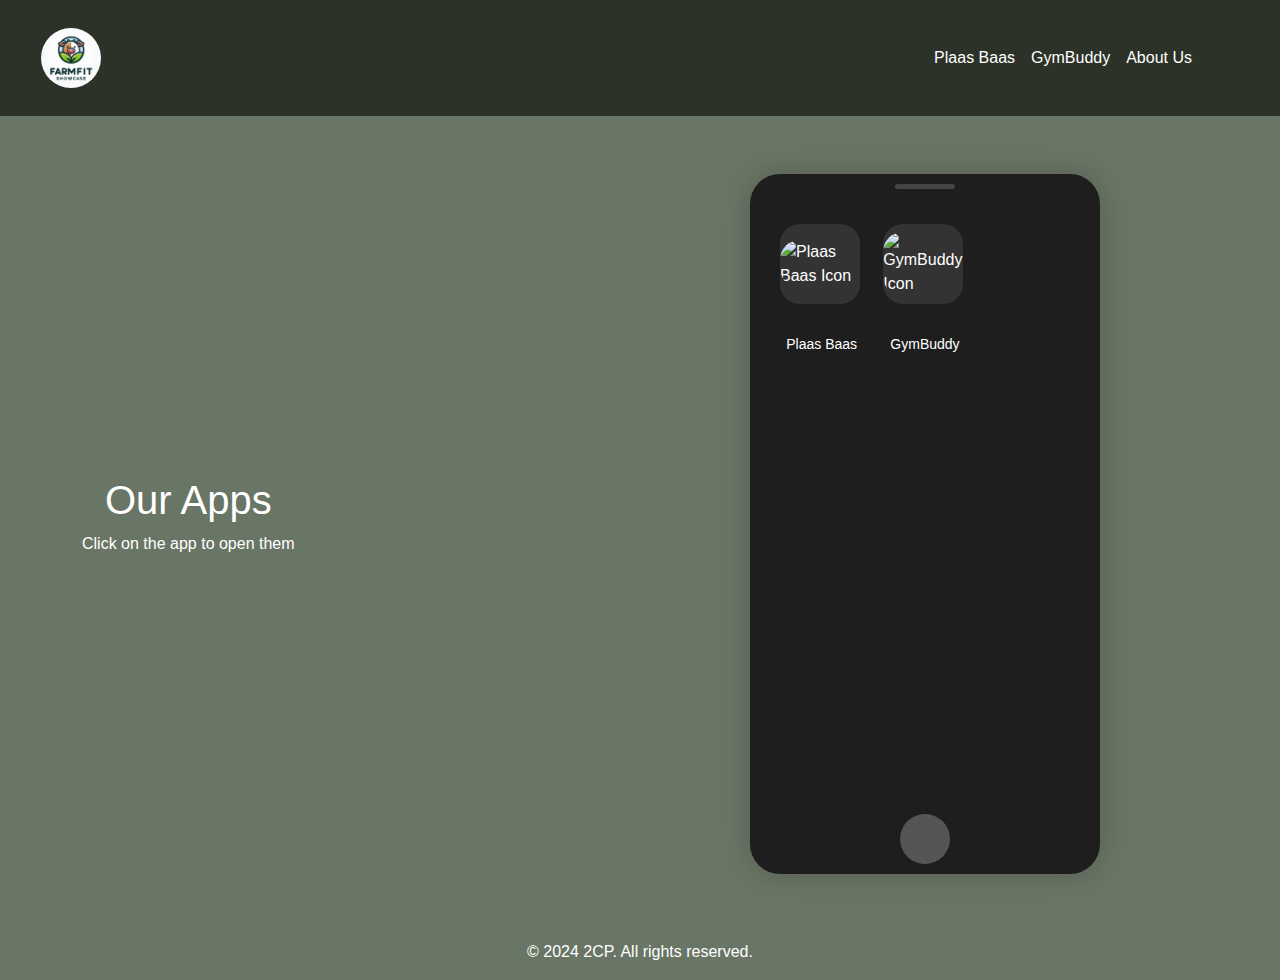
==== commit cc98882c: "Upgrade Bootstrap to version 5 and refactor related HTML and CSS for improved responsiveness" ====
--- a/index.html
+++ b/index.html
@@ -25,42 +25,36 @@
     </script>
 
     <!-- Main Container -->
-    <div class="container mt-2" style="margin-top: 20px">
-      <div class="row" style="margin-left: 15rem; margin-right: 15rem">
-        <div class="col-md-6 d-flex align-items-center" style="padding: 0">
+    <div class="container mt-2">
+      <div class="row justify-content-center">
+        <div class="col-md-6 d-flex align-items-center text-center">
           <div>
-            <h1 style="margin-bottom: 10px">Our Apps</h1>
-            <p style="margin-bottom: 10px">Click on the app to open them</p>
+            <h1>Our Apps</h1>
+            <p>Click on the app to open them</p>
           </div>
         </div>
-        <div class="col-md-6 d-flex justify-content-center" style="padding: 0">
+        <div class="col-md-6 d-flex justify-content-center">
           <!-- Phone frame -->
-          <div class="phone-frame" style="padding: 10px">
-            <!-- Speaker -->
-            <div class="speaker" style="margin-bottom: 10px"></div>
-
-            <!-- App grid -->
-            <div class="app-grid" style="margin-bottom: 10px">
-              <a href="plaas_baas.html" class="app-icon" style="margin: 5px">
+          <div class="phone-frame">
+            <div class="speaker"></div>
+            <div class="app-grid">
+              <a href="plaas_baas.html" class="app-icon">
                 <img
                   src="images/plaas_baas_images/launcher_icon.png"
                   alt="Plaas Baas Icon" />
               </a>
-              <a href="gymbuddy.html" class="app-icon" style="margin: 5px">
+              <a href="gymbuddy.html" class="app-icon">
                 <img
                   src="images/gym_buddy_images/ic_launcher.png"
                   alt="GymBuddy Icon" />
               </a>
             </div>
-
-            <!-- App titles -->
-            <div class="app-grid" style="margin-bottom: 10px">
-              <div class="app-title" style="margin: 5px">Plaas Baas</div>
-              <div class="app-title" style="margin: 5px">GymBuddy</div>
+            <div class="app-grid">
+              <div class="app-title">Plaas Baas</div>
+              <div class="app-title">GymBuddy</div>
             </div>
             <a href="index.html">
-              <!-- Home button -->
-              <div class="home-button" style="margin-top: 10px"></div>
+              <div class="home-button"></div>
             </a>
           </div>
         </div>
@@ -79,6 +73,6 @@
 
     <!-- Scripts -->
     <script src="https://code.jquery.com/jquery-3.2.1.slim.min.js"></script>
-    <script src="https://maxcdn.bootstrapcdn.com/bootstrap/4.0.0/js/bootstrap.min.js"></script>
+    <script src="https://cdn.jsdelivr.net/npm/bootstrap@5.0.2/dist/js/bootstrap.bundle.min.js"></script>
   </body>
 </html>
--- a/styles/index.css
+++ b/styles/index.css
@@ -1,3 +1,55 @@
+@media (max-width: 768px) {
+  .phone-frame {
+    width: 260px;
+    height: 520px;
+    margin: 20px auto;
+  }
+  .app-icon {
+    width: 50px;
+    height: 50px;
+  }
+  .app-title {
+    font-size: 12px;
+  }
+}
+
+@media (max-width: 576px) {
+  .phone-frame {
+    width: 200px;
+    height: 400px;
+    padding: 10px;
+  }
+  .app-grid {
+    gap: 10px;
+  }
+  .app-icon {
+    width: 40px;
+    height: 40px;
+  }
+  .app-title {
+    font-size: 10px;
+  }
+}
+
+/* Home button styling */
+.home-button {
+  width: 50px;
+  height: 50px;
+  background-color: #555;
+  border-radius: 50%;
+  position: absolute;
+  bottom: 10px;
+  left: 50%;
+  transform: translateX(-50%);
+}
+
+@media (max-width: 576px) {
+  .home-button {
+    width: 40px;
+    height: 40px;
+  }
+}
+
 .card {
   background-color: #1e1e1e;
   border: 2px solid #2a2a2a;
@@ -72,4 +124,80 @@
 
 .card-container {
   margin-bottom: 100px; /* Adjust the value as needed */
-}+}
+
+.phone-frame {
+  width: 100%;
+  max-width: 350px;
+  height: 700px;
+  background-color: #1e1e1e;
+  border-radius: 30px;
+  padding: 20px;
+  margin: 50px auto;
+  box-shadow: 0px 0px 30px rgba(0, 0, 0, 0.2);
+  position: relative;
+}
+/* Phone's top speaker area */
+.speaker {
+  width: 60px;
+  height: 5px;
+  background-color: #444;
+  border-radius: 3px;
+  margin: 0 auto;
+  position: absolute;
+  top: 10px;
+  left: 50%;
+  transform: translateX(-50%);
+}
+
+/* App grid inside the phone */
+.app-grid {
+  display: grid;
+  grid-template-columns: repeat(3, 1fr);
+  gap: 20px;
+  margin-top: 30px;
+  padding: 0 10px;
+}
+
+.app-icon:hover {
+  transform: scale(1.1);
+}
+
+/* App icon styling */
+.app-icon {
+  width: 80px;
+  height: 80px;
+  background-color: #333;
+  border-radius: 20px;
+  display: flex;
+  align-items: center;
+  justify-content: center;
+  transition: all 0.3s ease-in-out;
+}
+
+.app-icon img {
+  max-width: 100%;
+  border-radius: 20px;
+}
+
+.app-title {
+  text-align: center;
+  font-size: 14px;
+  color: #fff;
+}
+
+/* Home button */
+.home-button {
+  width: 50px;
+  height: 50px;
+  background-color: #555;
+  border-radius: 50%;
+  position: absolute;
+  bottom: 10px;
+  left: 50%;
+  transform: translateX(-50%);
+}
+
+.home-button:hover {
+  background-color: #777;
+}
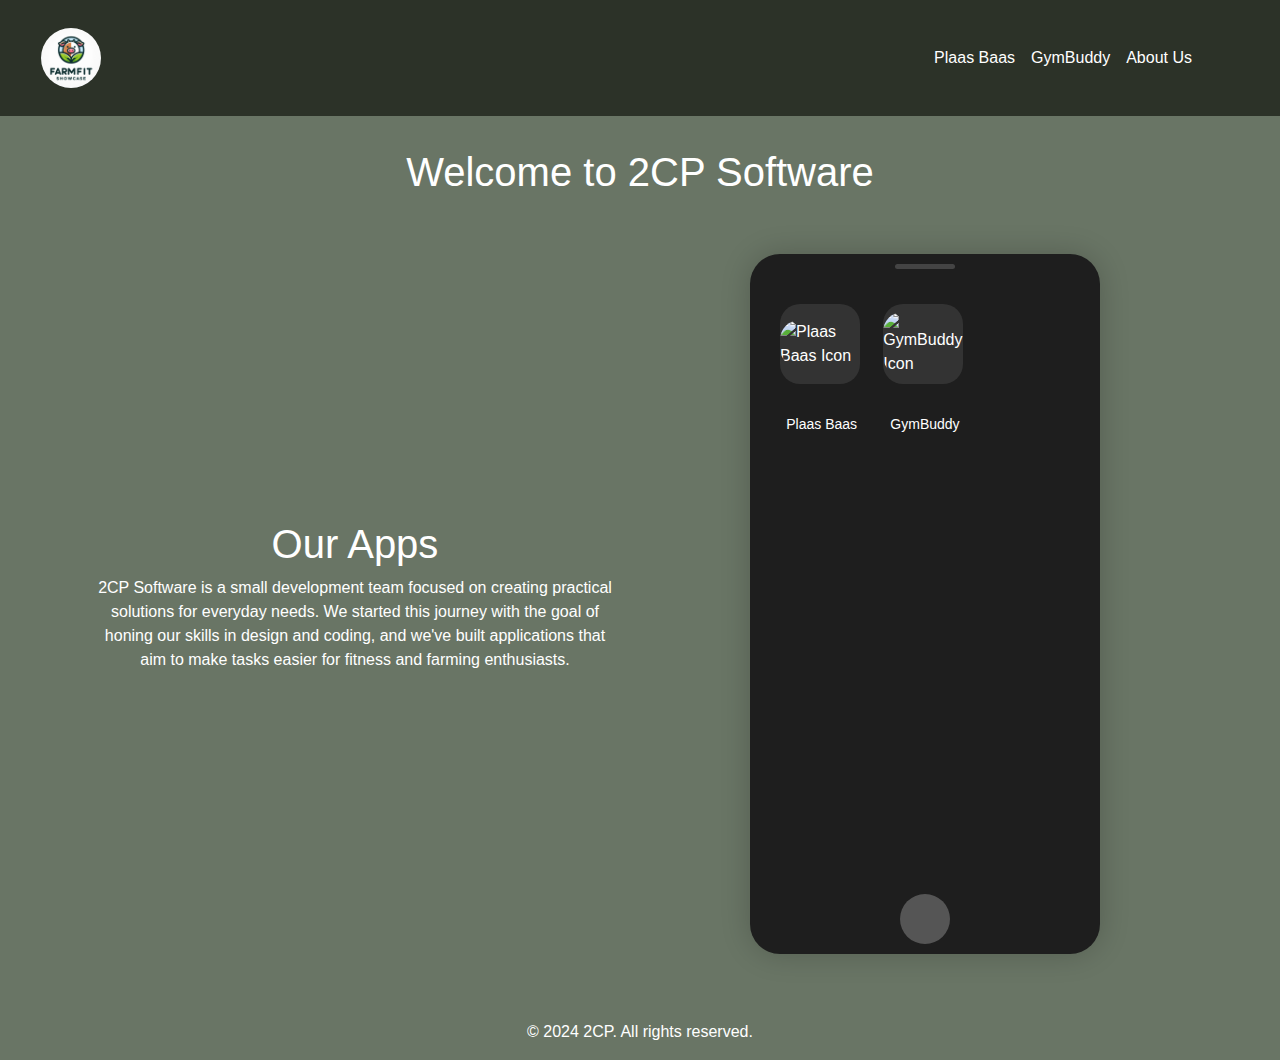
==== commit cf5ca602: "Update introduction on index.html to better reflect team mission and focus" ====
--- a/index.html
+++ b/index.html
@@ -27,10 +27,19 @@
     <!-- Main Container -->
     <div class="container mt-2">
       <div class="row justify-content-center">
+        <div class="mt-4 col-12 text-center">
+          <h1>Welcome to 2CP Software</h1>
+        </div>
         <div class="col-md-6 d-flex align-items-center text-center">
-          <div>
+          <div class="container">
             <h1>Our Apps</h1>
-            <p>Click on the app to open them</p>
+            <p>
+              2CP Software is a small development team focused on creating
+              practical solutions for everyday needs. We started this journey
+              with the goal of honing our skills in design and coding, and we've
+              built applications that aim to make tasks easier for fitness and
+              farming enthusiasts.
+            </p>
           </div>
         </div>
         <div class="col-md-6 d-flex justify-content-center">
